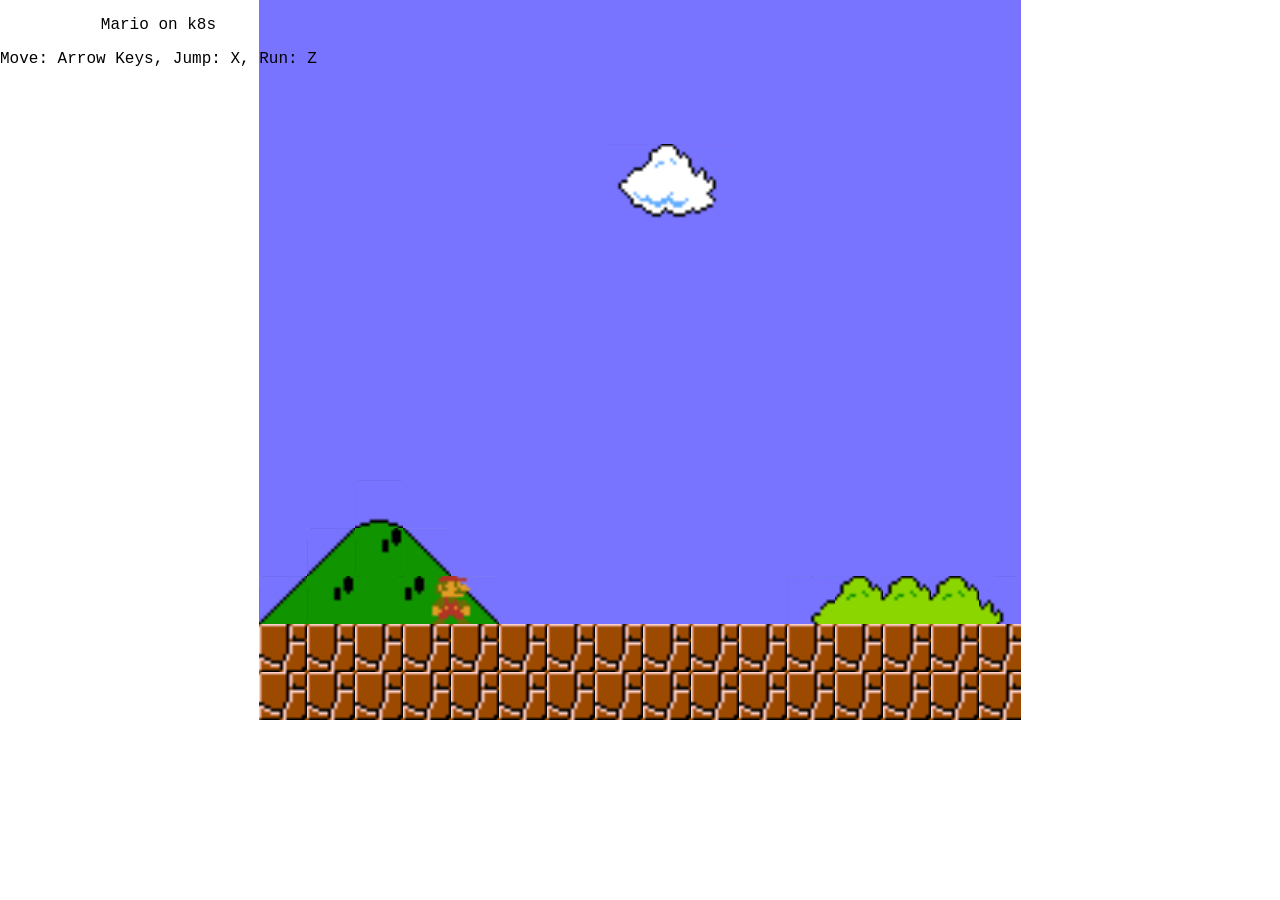
==== mario/www/index.html @ e8ddf893 "clean mario" ====
﻿<!DOCTYPE html>
<html>
  <head>
    <meta charset="utf-8">

    <!-- The actual resolution of the NES is 256x240.
         Ideally, we draw in this size and scale appropriately.-->
    <title>Super Mario Bros</title>
    <meta name="description" content="">
    <meta name="viewport" content="width=device-width">

    <link rel="stylesheet" href="css/game.css">
  </head>
  <body>
    <script type="text/javascript" src="js/util.js"></script>
    <script type="text/javascript" src="js/input.js"></script>
    <script type="text/javascript" src="js/resources.js"></script>
    <script type="text/javascript" src="js/sprite.js"></script>
    <script type="text/javascript" src="js/entity.js"></script>
    <script type="text/javascript" src="js/pipe.js"></script>
    <script type="text/javascript" src="js/mushroom.js"></script>
    <script type="text/javascript" src="js/fireflower.js"></script>
    <script type="text/javascript" src="js/star.js"></script>
    <script type="text/javascript" src="js/fireball.js"></script>
    <script type="text/javascript" src="js/coin.js"></script>
    <script type="text/javascript" src="js/bcoin.js"></script>
    <script type="text/javascript" src="js/goomba.js"></script>
    <script type="text/javascript" src="js/koopa.js"></script>
    <script type="text/javascript" src="js/floor.js"></script>
    <script type="text/javascript" src="js/block.js"></script>
    <script type="text/javascript" src="js/rubble.js"></script>
    <script type="text/javascript" src="js/prop.js"></script>
    <script type="text/javascript" src="js/player.js"></script>
    <script type="text/javascript" src="js/flag.js"></script>
    <script type="text/javascript" src="js/levels/level.js"></script>
    <script type="text/javascript" src="js/levels/11.js"></script>
    <script type="text/javascript" src="js/levels/11tunnel.js"></script>
    <script type="text/javascript" src="js/game.js"></script>
    <div class="info">
      <p class="title"> Mario on k8s</p>
      <p class="controls">Move: Arrow Keys, Jump: X, Run: Z</p>
    </div>
  </body>
</html>
---- mario/www/css/game.css ----
html, body, ul, li {
  margin: 0;
  border: 0;
  padding: 0;
}

canvas {
  display: block;
  width: 762;
  margin: 0 auto;
  background-color: blue;
}

p {
  text-align: center;
}

body {
  overflow: hidden;
  height: 100%;
}

html {
  overflow: hidden;
  height: 100%;
}

.info {
  font-family: "Lucida Console", "Courier New", monospace;
  position: absolute;
  top: 0;
  left: 0;
}
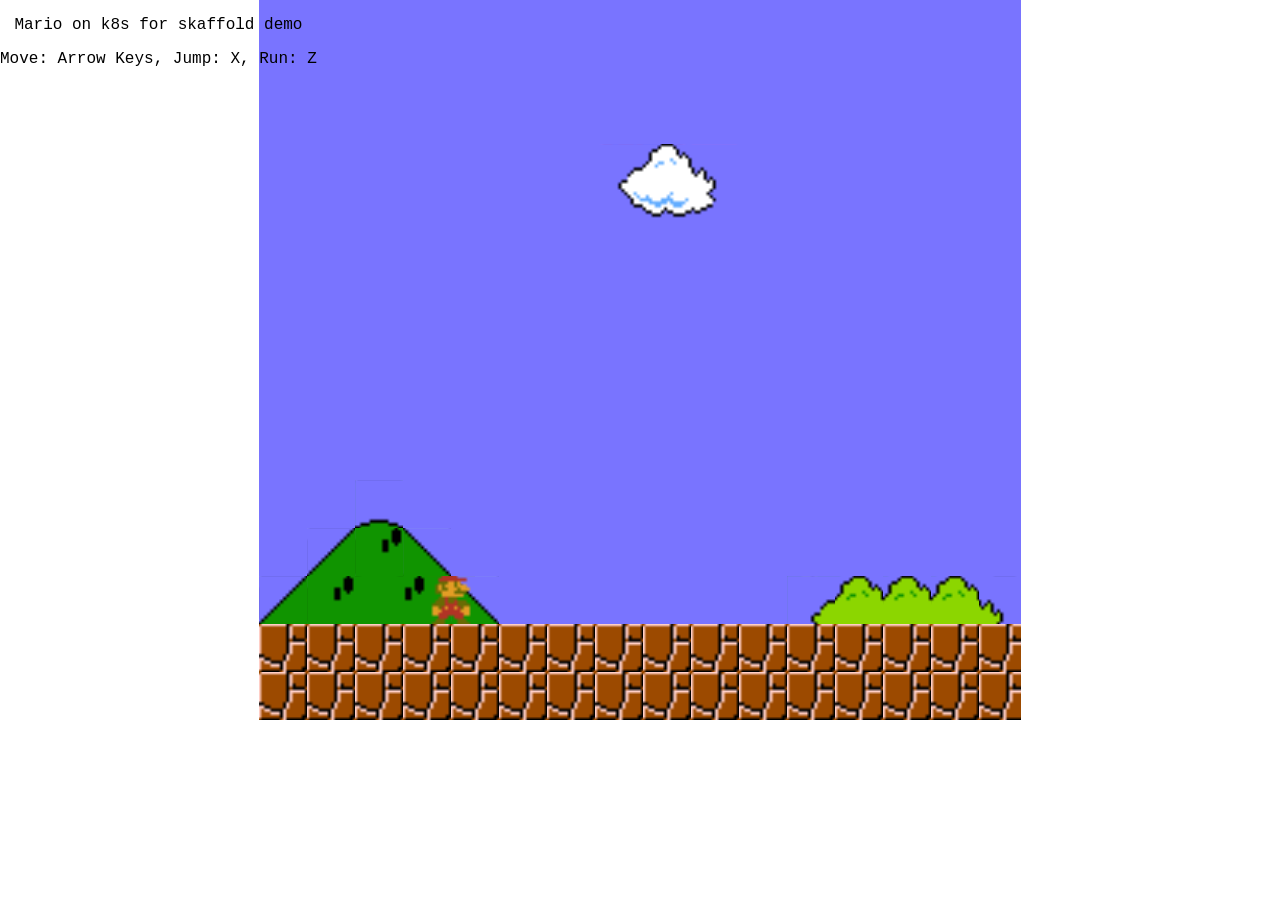
==== commit 55d3dfb4: "add skaffold for demo" ====
--- a/mario/www/index.html
+++ b/mario/www/index.html
@@ -37,7 +37,7 @@
     <script type="text/javascript" src="js/levels/11tunnel.js"></script>
     <script type="text/javascript" src="js/game.js"></script>
     <div class="info">
-      <p class="title"> Mario on k8s</p>
+      <p class="title"> Mario on k8s for skaffold demo</p>
       <p class="controls">Move: Arrow Keys, Jump: X, Run: Z</p>
     </div>
   </body>
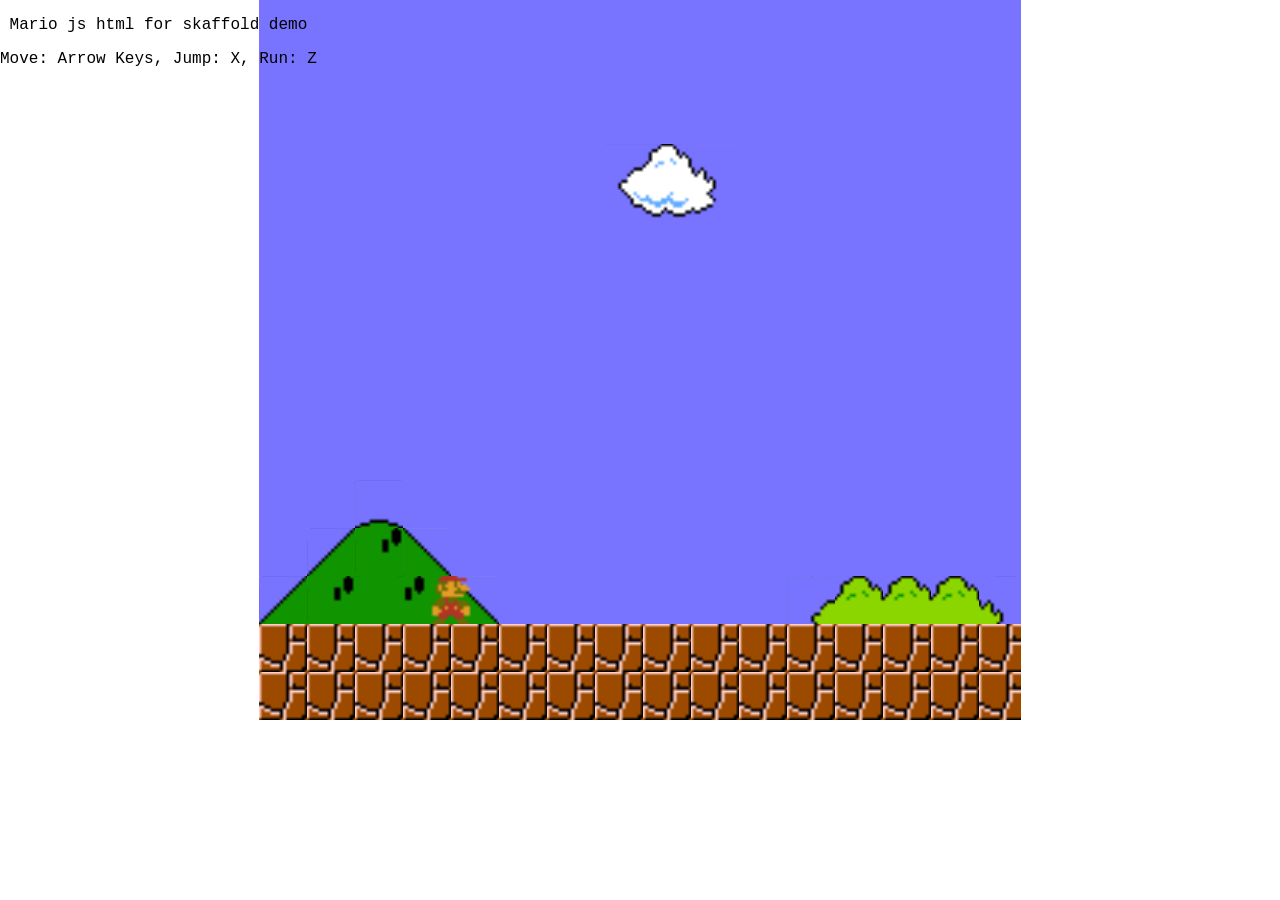
==== commit f7894efa: "add argo for demo" ====
--- a/mario/www/index.html
+++ b/mario/www/index.html
@@ -37,7 +37,7 @@
     <script type="text/javascript" src="js/levels/11tunnel.js"></script>
     <script type="text/javascript" src="js/game.js"></script>
     <div class="info">
-      <p class="title"> Mario on k8s for skaffold demo</p>
+      <p class="title"> Mario js html for skaffold demo</p>
       <p class="controls">Move: Arrow Keys, Jump: X, Run: Z</p>
     </div>
   </body>
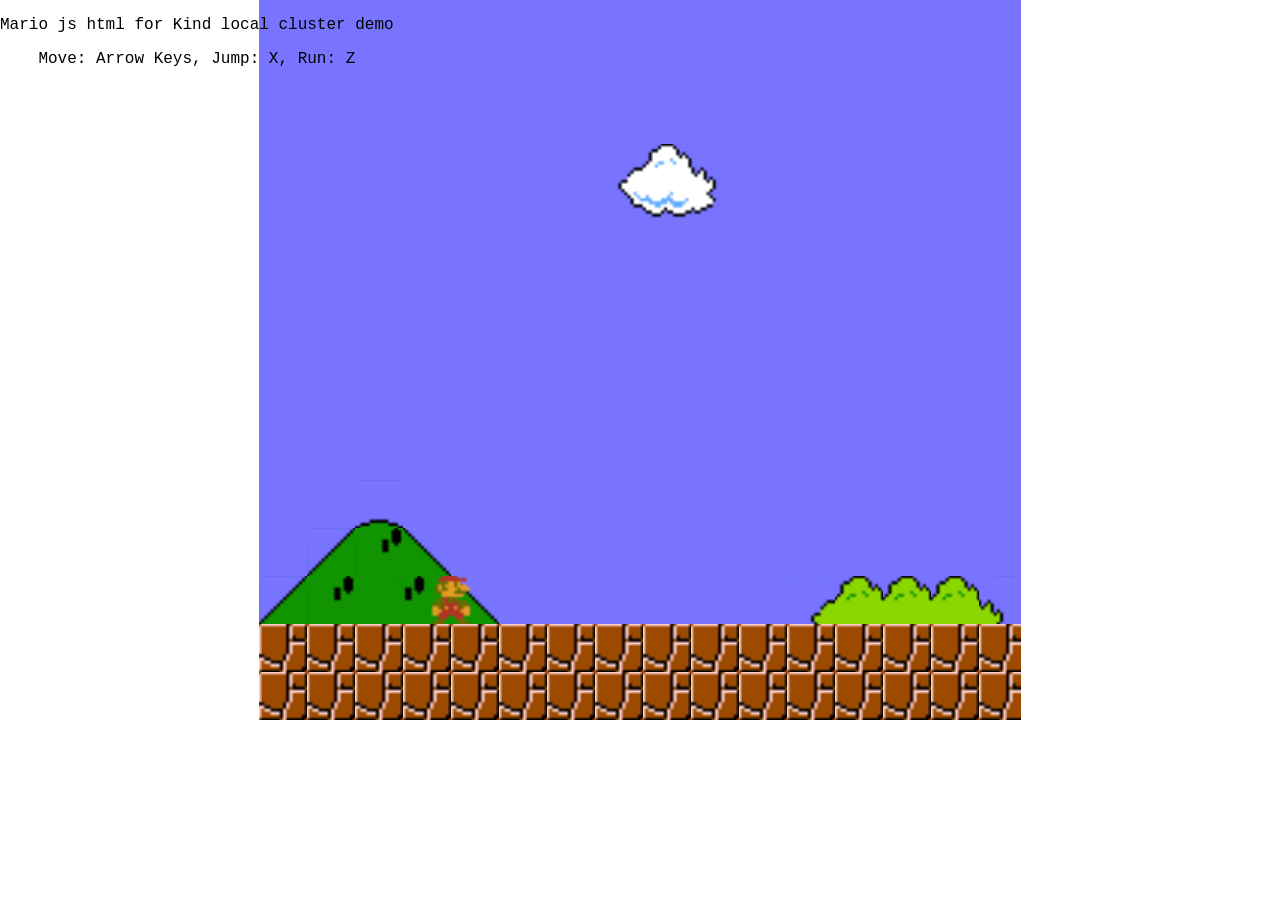
==== commit 33135216: ":tada: change index.html for demo" ====
--- a/mario/www/index.html
+++ b/mario/www/index.html
@@ -37,7 +37,7 @@
     <script type="text/javascript" src="js/levels/11tunnel.js"></script>
     <script type="text/javascript" src="js/game.js"></script>
     <div class="info">
-      <p class="title"> Mario js html for skaffold demo</p>
+      <p class="title"> Mario js html for Kind local cluster demo</p>
       <p class="controls">Move: Arrow Keys, Jump: X, Run: Z</p>
     </div>
   </body>
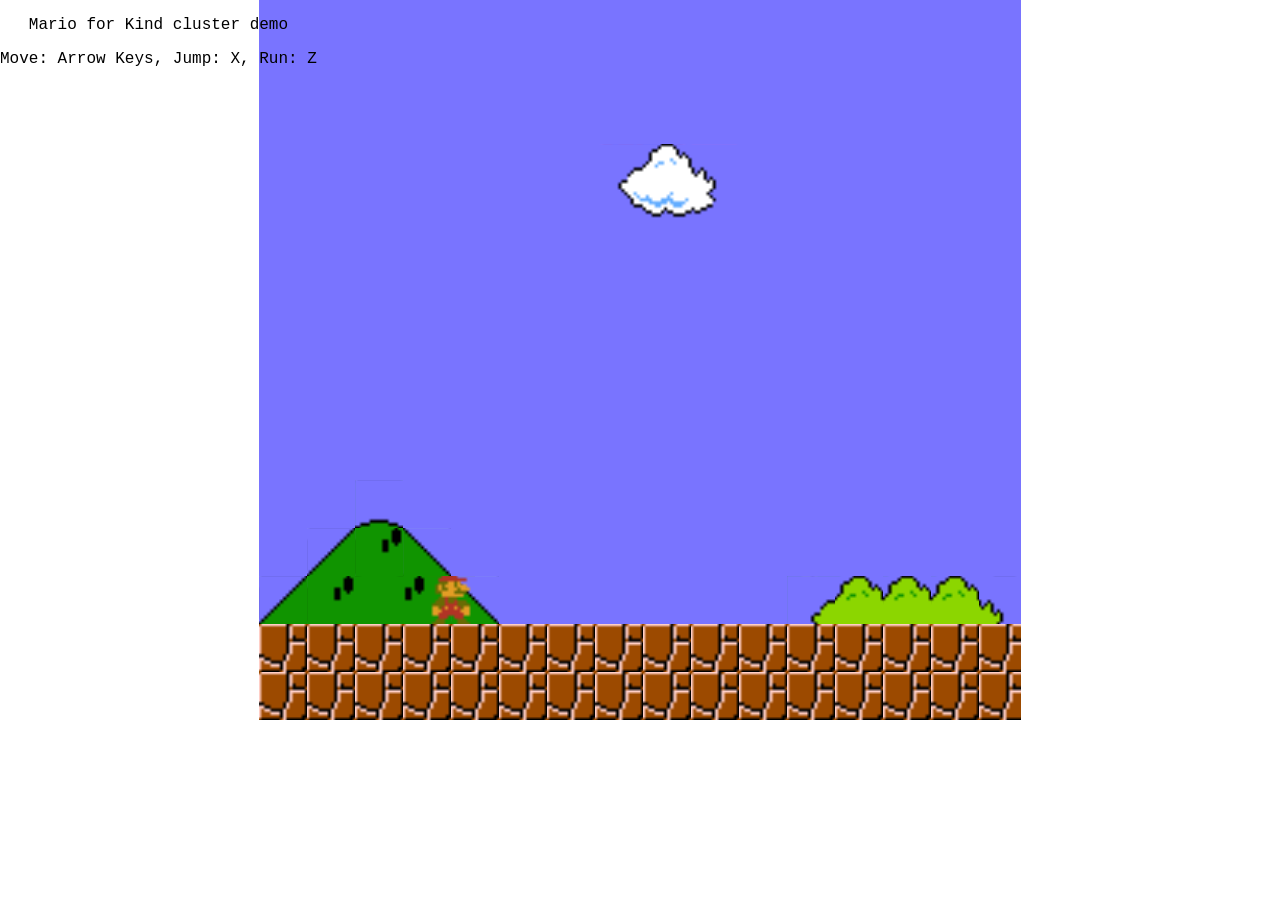
==== commit b74d625b: ":tada: change index.html for demo" ====
--- a/mario/www/index.html
+++ b/mario/www/index.html
@@ -37,7 +37,7 @@
     <script type="text/javascript" src="js/levels/11tunnel.js"></script>
     <script type="text/javascript" src="js/game.js"></script>
     <div class="info">
-      <p class="title"> Mario js html for Kind local cluster demo</p>
+      <p class="title"> Mario for Kind cluster demo</p>
       <p class="controls">Move: Arrow Keys, Jump: X, Run: Z</p>
     </div>
   </body>
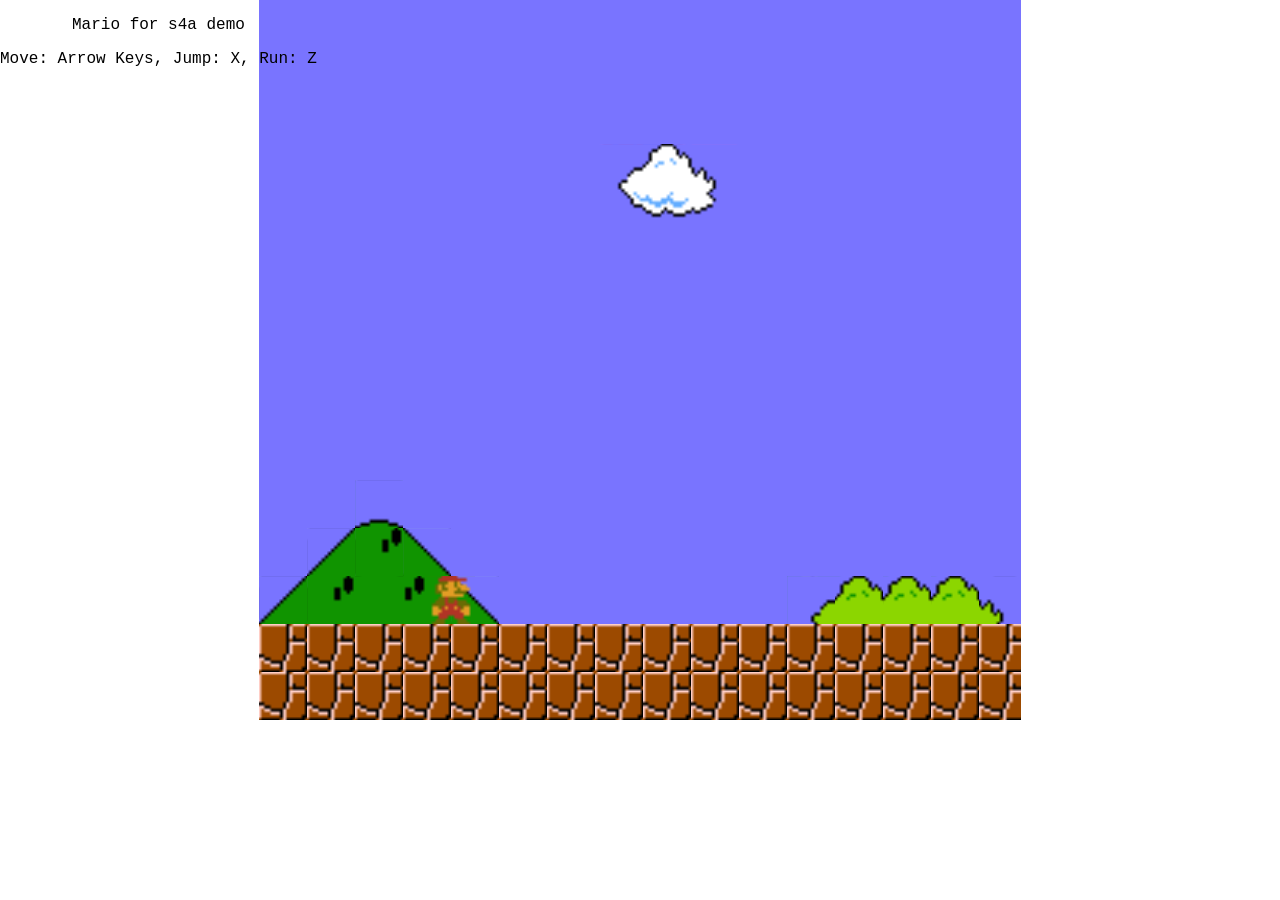
==== commit 9e391b0d: ":tada: new mario" ====
--- a/mario/www/index.html
+++ b/mario/www/index.html
@@ -37,7 +37,7 @@
     <script type="text/javascript" src="js/levels/11tunnel.js"></script>
     <script type="text/javascript" src="js/game.js"></script>
     <div class="info">
-      <p class="title"> Mario for Kind cluster demo</p>
+      <p class="title"> Mario for s4a demo</p>
       <p class="controls">Move: Arrow Keys, Jump: X, Run: Z</p>
     </div>
   </body>
